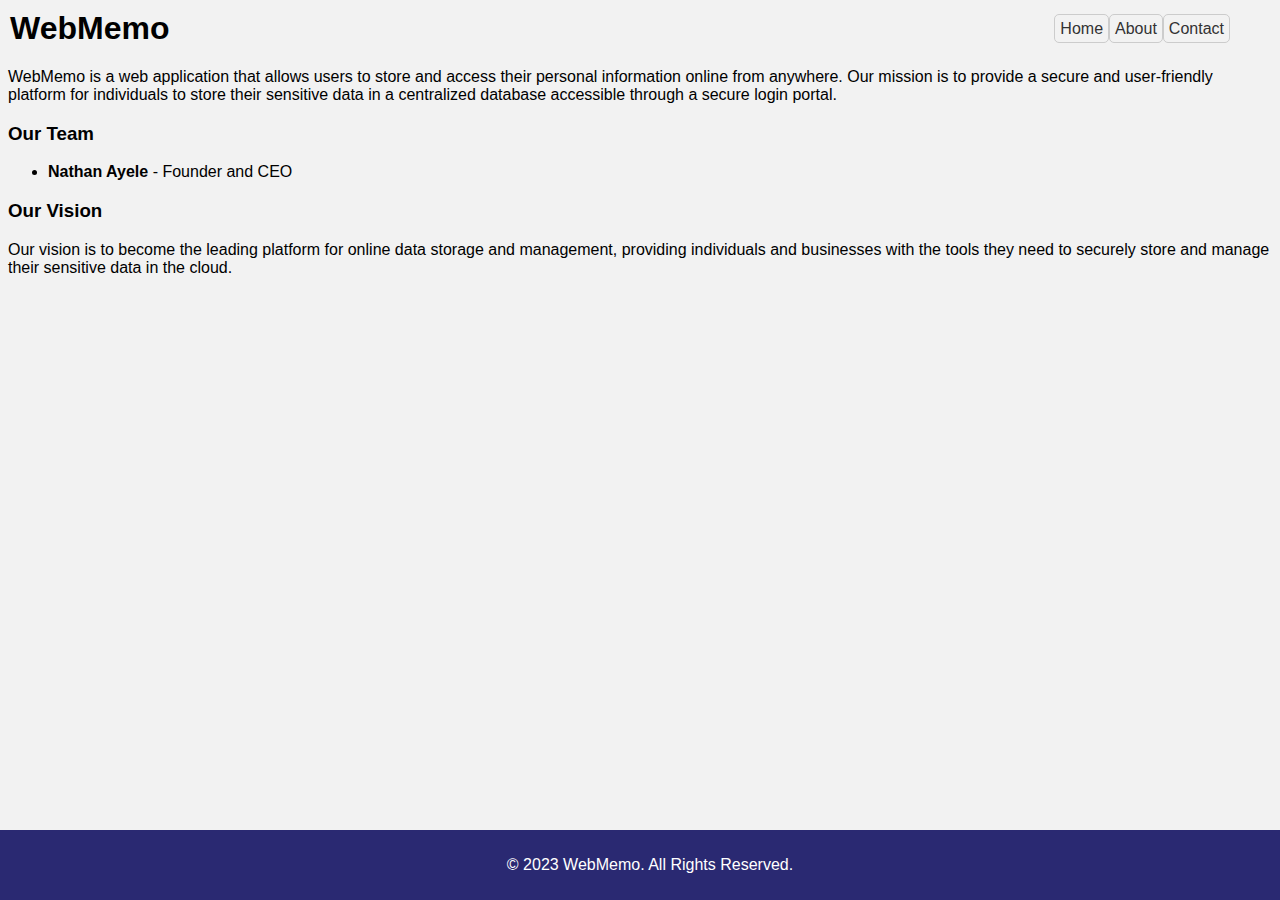
==== about.html @ c84d546b "first phase" ====
<!DOCTYPE html>
<html>
<head>
  <title>About Us - WebMemo</title>
  <link rel="stylesheet" href="index.css">
</head>
<body>
  <div class="header-container">
  <header>
    <h1>WebMemo</h1>
  </header>
    <nav>
      <div class="nav-container">
        <div class="nav-item">
          <a href="index.html">Home</a>
        </div>
        <div class="nav-item">
          <a href="about.html">About</a>
        </div>
        <div class="nav-item">
          <a href="contact.html">Contact</a>
        </div>
      </div>
    </nav>
  </div>
  
  <main>
    <h2>About Us</h2>
    <p>WebMemo is a web application that allows users to store and access their personal information online from anywhere. Our mission is to provide a secure and user-friendly platform for individuals to store their sensitive data in a centralized database accessible through a secure login portal.</p>
    
    <h3>Our Team</h3>
    <ul>
      <li><strong>Nathan Ayele</strong> - Founder and CEO</li>
    </ul>
    
    <h3>Our Vision</h3>
    <p>Our vision is to become the leading platform for online data storage and management, providing individuals and businesses with the tools they need to securely store and manage their sensitive data in the cloud.</p>
  </main>
  
  <footer>
    <p>&copy; 2023 WebMemo. All Rights Reserved.</p>
  </footer>
</body>
</html>
---- index.css ----
body {
    background-color: #f2f2f2;
    font-family: Arial, Helvetica, sans-serif;
  }
  
  form {
    margin: 20px auto;
    width: 500px;
    padding: 20px;
    background-color: #fff;
    border-radius: 10px;
    box-shadow: 0 0 10px rgba(0, 0, 0, 0.2);
  }
  
  input[type=text], select, textarea {
    width: 100%;
    padding: 12px;
    border: 1px solid #ccc;
    border-radius: 4px;
    box-sizing: border-box;
    margin-top: 6px;
    margin-bottom: 16px;
    resize: vertical;
  }
  
  input[type=submit] {
    background-color: #4CAF50;
    color: white;
    padding: 12px 20px;
    border: none;
    border-radius: 4px;
    cursor: pointer;
  }
  
  input[type=submit]:hover {
    background-color: #45a049;
  }
  
  .container {
    border-radius: 5px;
    background-color: #fff;
    padding: 20px;
  }
  
  label {
    font-weight: bold;
  }

  .header-container {
    display: flex;
    justify-content: space-between;
    align-items: center;
    background-color: #f2f2f2;
    padding: 10px;
    position: fixed;
    top: 0;
    left: 0;
    width: 100%;
  }
  
  h1 {
    margin: 0;
  }

  nav ul {
    display: flex;
    list-style: none;
    margin: 10px;
    padding: 0;
  }
  
  nav li {
    margin-right: 10px;
  }
  
  nav a {
    text-decoration: none;
    color: #333;
    padding: 5px;
    border: 1px solid #ccc;
    border-radius: 5px;
  }
  .nav-container {
    width:fit-content;
    margin: 0 50px;
    display:flex;
    
    padding: 5px 10px;
  }
  

  footer {
    background-color: #2a2972;
    height: 50px;
    padding: 10px;
    color: white;
    position: fixed;
    bottom: 0;
    left: 0;
    width: 100%;
    text-align: center;
  }
  
  footer {
    display: flex;
    justify-content: center;
    align-items: center;
  }
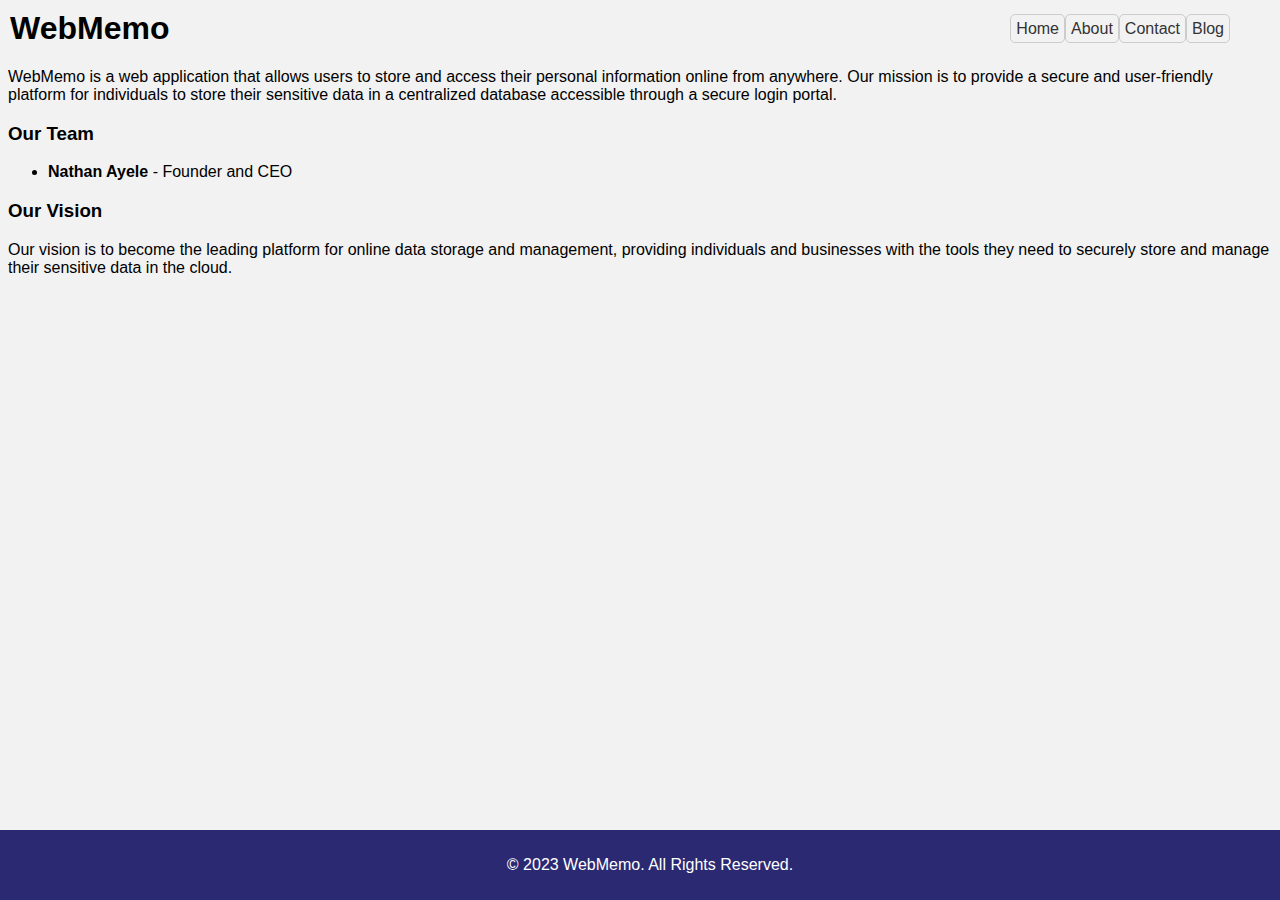
==== commit e53ad3da: "Created blog.html, first entry" ====
--- a/about.html
+++ b/about.html
@@ -19,6 +19,9 @@
         </div>
         <div class="nav-item">
           <a href="contact.html">Contact</a>
+        </div>
+        <div class="nav-item">
+          <a href="blog.html">Blog</a>
         </div>
       </div>
     </nav>
